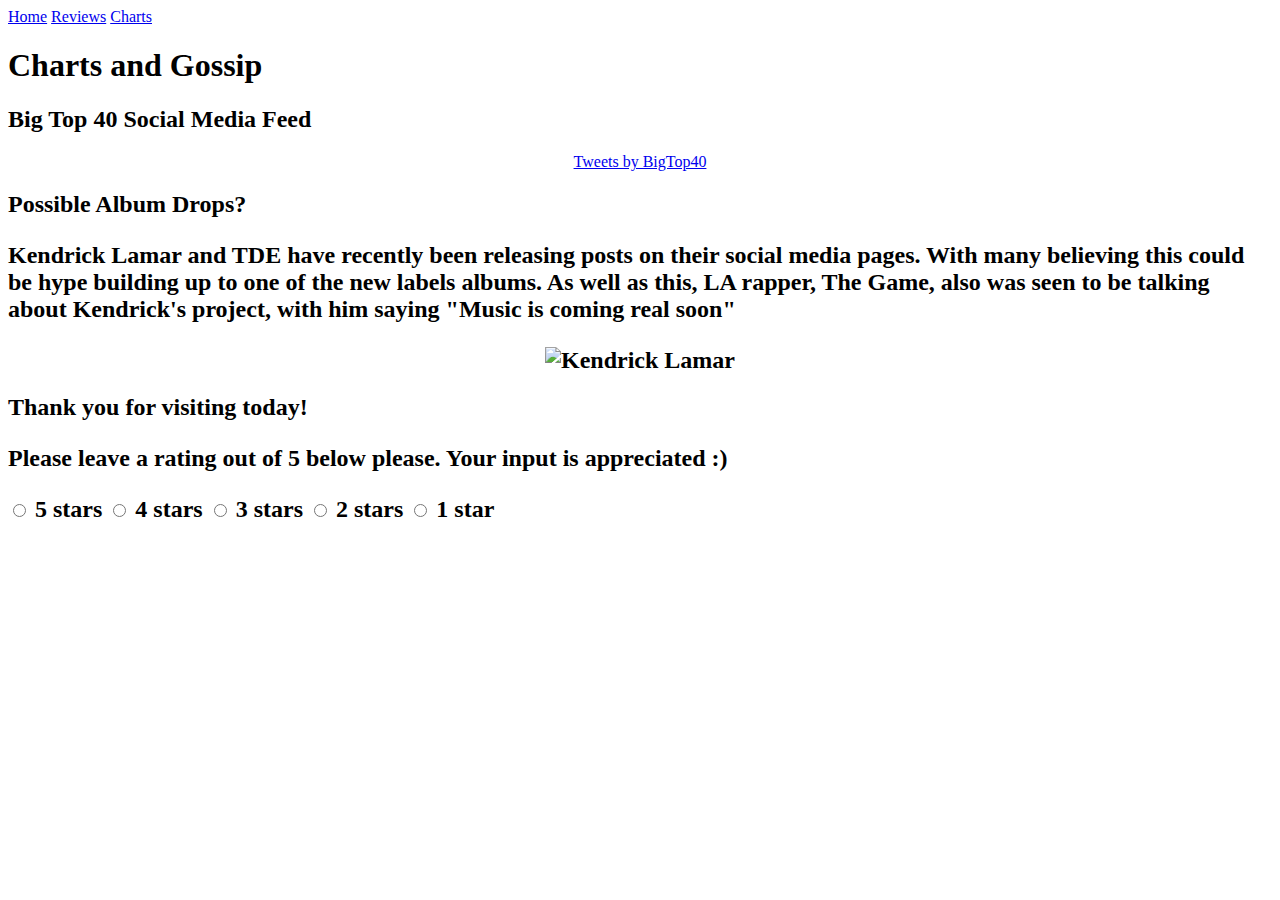
==== charts.html @ a6ce368a "Create charts.html" ====
<!DOCTYPE html>
<html>
<body>

<head>

<link href="StyleSheet.css" rel="stylesheet">

</head>


<html lang="en" dir="ltr">



<div class="a">

<div class="menu">
  <a class="home" href="index.html">Home</a>
  <a href="review.html">Reviews</a>
  <a href="charts.html">Charts</a>
</div>


</div>
	
	
		
	<div class="a">

<h1>
Charts and Gossip</h1>

</div>
	


<div class="a">


<div class="a">


	<h2> Big Top 40 Social Media Feed <h2/>
</div>

<center>
	<a class="twitter-timeline" data-lang="en" data-width="400" data-height="400" data-theme="light" href="https://twitter.com/BigTop40?ref_src=twsrc%5Etfw">Tweets by BigTop40</a> <script async src="https://platform.twitter.com/widgets.js" charset="utf-8"></script>
</center>

	<h2> Possible Album Drops? <h2/>
		
		<p> Kendrick Lamar and TDE have recently been releasing posts on their social media pages. With many believing this could be hype building up to one of the new labels albums. As well as this, LA rapper, The Game, also was seen to be talking about Kendrick's project, with him saying "Music is coming real soon"
</p>
		<center>
	
	<img src="kendrick lamar.jpg" alt="Kendrick Lamar" width="250" height="250">	

	</center>
		
		<h2> Thank you for visiting today! <h2/>
		
		<p> Please leave a rating out of 5 below please. Your input is appreciated :) 
</p>
			
			<html>

<head>
  <meta charset="UTF-8">
  <link rel="stylesheet" type="text/css" href="style.css">
  <title>Star rating</title>
</head>

<body>
  <div class="rate">
    <input type="radio" id="star5" name="rate" value="5" />
    <label for="star5" title="text">5 stars</label>
    <input type="radio" id="star4" name="rate" value="4" />
    <label for="star4" title="text">4 stars</label>
    <input type="radio" id="star3" name="rate" value="3" />
    <label for="star3" title="text">3 stars</label>
    <input type="radio" id="star2" name="rate" value="2" />
    <label for="star2" title="text">2 stars</label>
    <input type="radio" id="star1" name="rate" value="1" />
    <label for="star1" title="text">1 star</label>
  </div>
</body>

</html>


 </body>
</html>
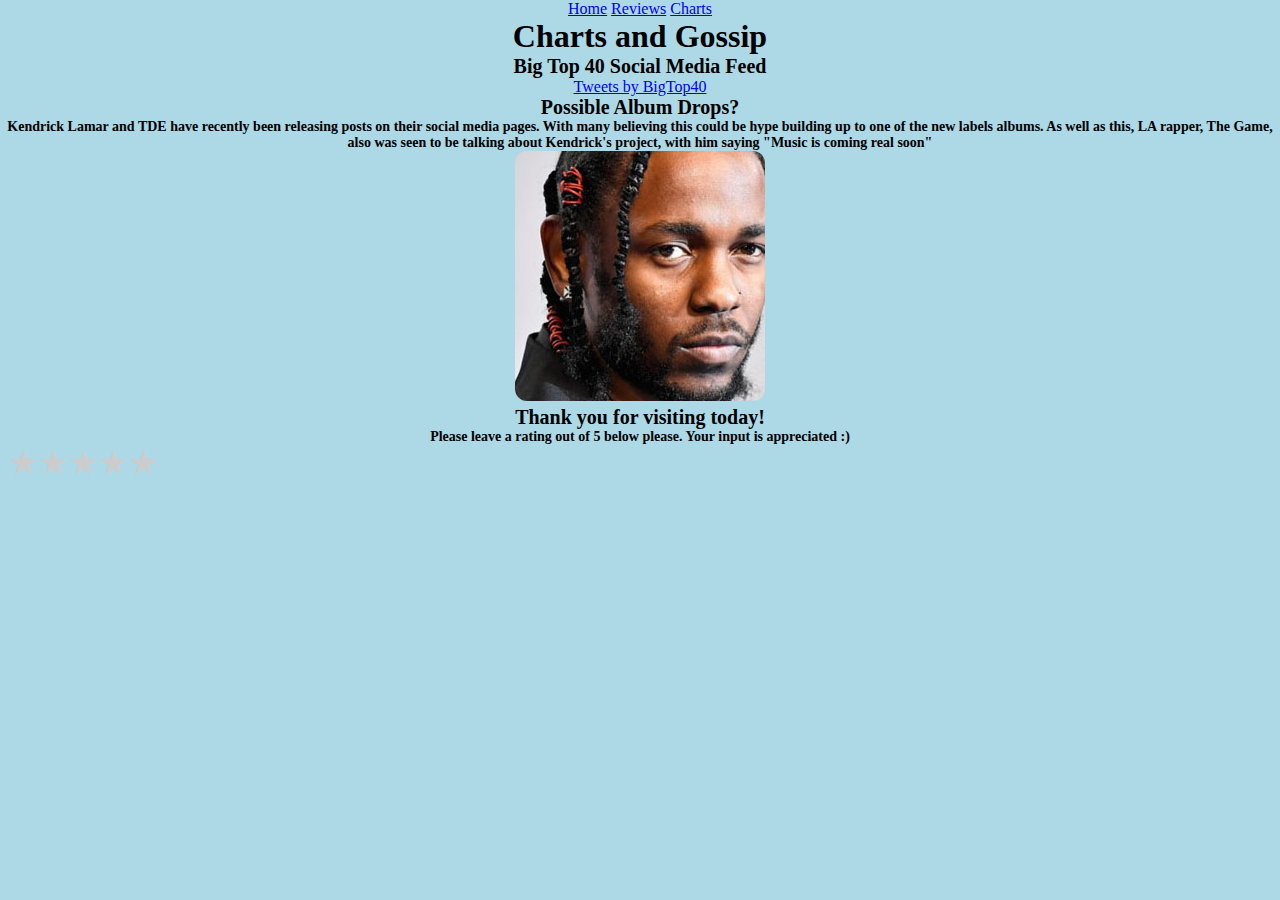
==== commit 5a975dae: "Update charts.html" ====
--- a/charts.html
+++ b/charts.html
@@ -63,12 +63,10 @@
 		<p> Please leave a rating out of 5 below please. Your input is appreciated :) 
 </p>
 			
-			<html>
-
-<head>
+<head>			
   <meta charset="UTF-8">
   <link rel="stylesheet" type="text/css" href="style.css">
-  <title>Star rating</title>
+  <title>Charts</title>
 </head>
 
 <body>
--- a/StyleSheet.css
+++ b/StyleSheet.css
@@ -0,0 +1,55 @@
+body {
+	background-color: lightblue;}
+h1   {color: black;font-size: 32px; text-align: center}
+h2  {color: black;font-size: 20px; text-align: center}
+p    {color: black; font-size: 14px; text-align: center}
+p2    {color: black; font-size: 18px; text-align: center}
+h3 {color: white;}
+img {border-radius: 12px;}
+
+
+div.a {
+text-align: center; 
+color: black;
+}
+
+
+*{
+    margin: 0;
+    padding: 0;
+}
+.rate {
+    float: left;
+    height: 46px;
+    padding: 0 10px;
+}
+.rate:not(:checked) > input {
+    position:absolute;
+    top:-9999px;
+}
+.rate:not(:checked) > label {
+    float:right;
+    width:1em;
+    overflow:hidden;
+    white-space:nowrap;
+    cursor:pointer;
+    font-size:30px;
+    color:#ccc;
+}
+.rate:not(:checked) > label:before {
+    content: '★ ';
+}
+.rate > input:checked ~ label {
+    color: #ffc700;    
+}
+.rate:not(:checked) > label:hover,
+.rate:not(:checked) > label:hover ~ label {
+    color: #deb217;  
+}
+.rate > input:checked + label:hover,
+.rate > input:checked + label:hover ~ label,
+.rate > input:checked ~ label:hover,
+.rate > input:checked ~ label:hover ~ label,
+.rate > label:hover ~ input:checked ~ label {
+    color: #c59b08;
+}
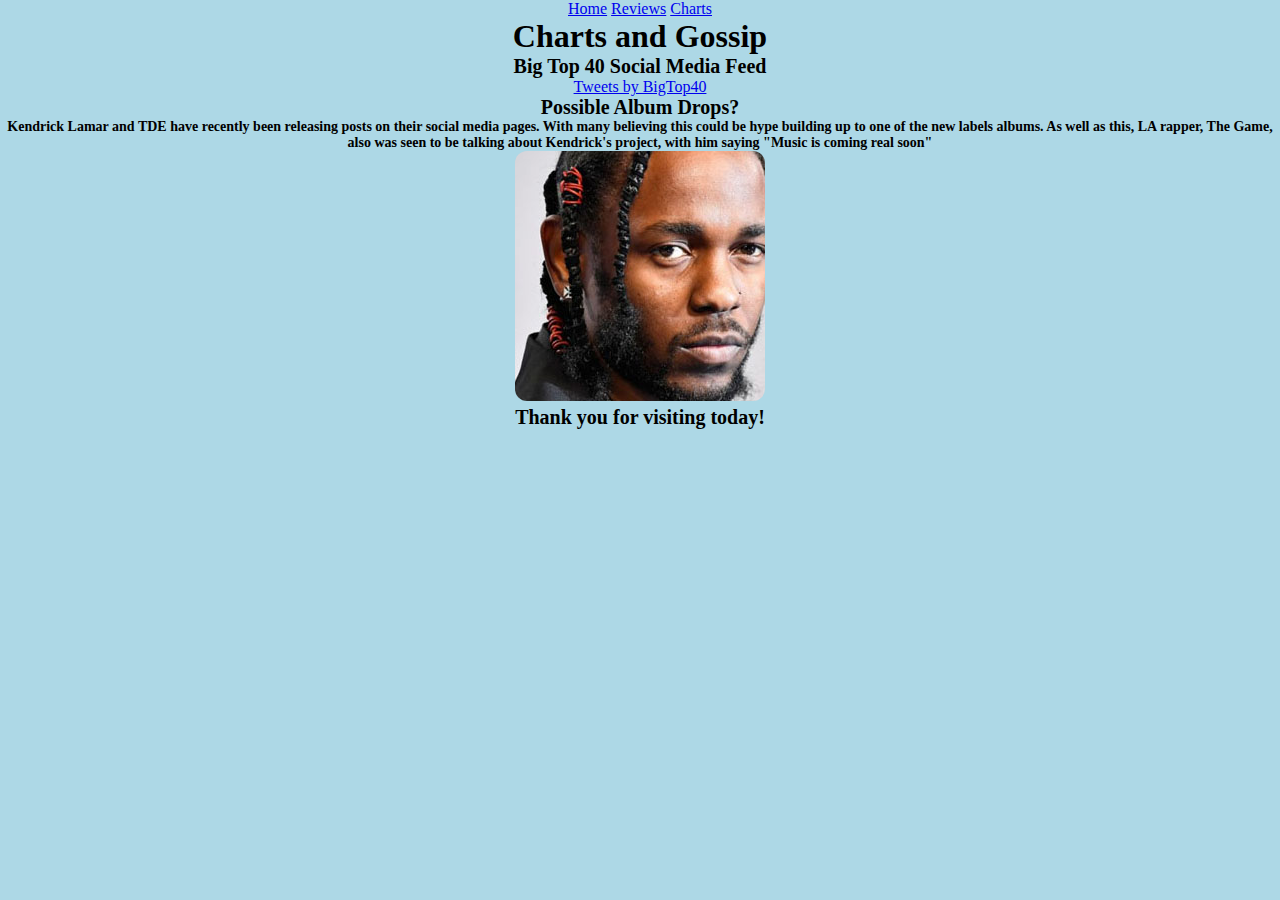
==== commit 89aa9aa7: "Update charts.html" ====
--- a/charts.html
+++ b/charts.html
@@ -59,33 +59,7 @@
 	</center>
 		
 		<h2> Thank you for visiting today! <h2/>
-		
-		<p> Please leave a rating out of 5 below please. Your input is appreciated :) 
-</p>
 			
-<head>			
-  <meta charset="UTF-8">
-  <link rel="stylesheet" type="text/css" href="style.css">
-  <title>Charts</title>
-</head>
-
-<body>
-  <div class="rate">
-    <input type="radio" id="star5" name="rate" value="5" />
-    <label for="star5" title="text">5 stars</label>
-    <input type="radio" id="star4" name="rate" value="4" />
-    <label for="star4" title="text">4 stars</label>
-    <input type="radio" id="star3" name="rate" value="3" />
-    <label for="star3" title="text">3 stars</label>
-    <input type="radio" id="star2" name="rate" value="2" />
-    <label for="star2" title="text">2 stars</label>
-    <input type="radio" id="star1" name="rate" value="1" />
-    <label for="star1" title="text">1 star</label>
-  </div>
-</body>
-
-</html>
-
 
  </body>
 </html>
